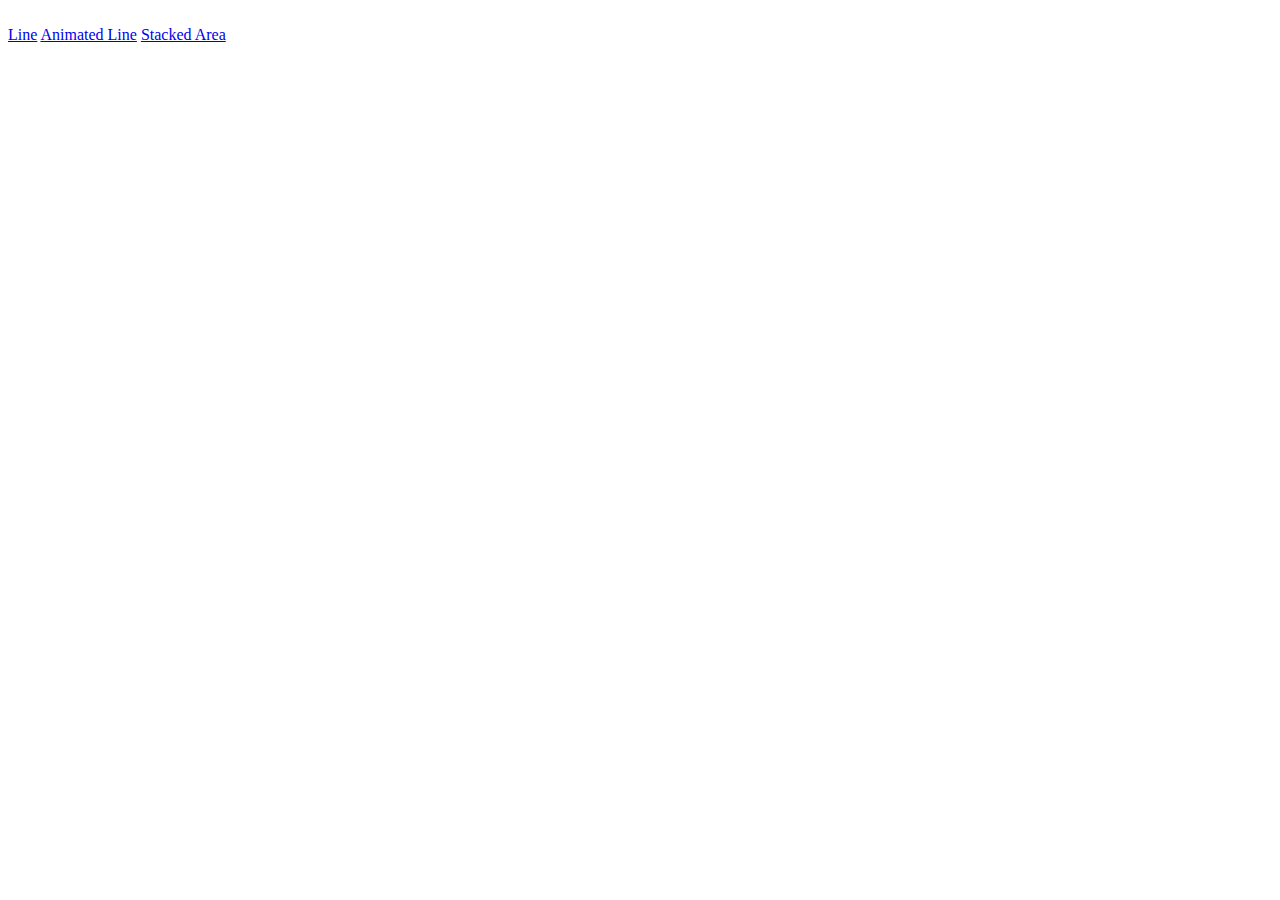
==== website/animated.html @ c76f569c "try to use a different reload" ====
<!DOCTYPE html>
<html>
<head>
<meta charset="utf-8">

<link rel="stylesheet" href="animated.css">
<script src="reload.js"></script>
<script src="amcharts/amcharts.js"></script>
<script src="amcharts/serial.js"></script>
<script src="amcharts/themes/dark.js"></script>
<script src="amcharts/plugins/dataloader/dataloader.min.js" type="text/javascript"></script>

</head>

<div id="chartdiv">
    <script>
var chart = AmCharts.makeChart("chartdiv", {
    "type": "serial",
    "theme": "dark",
	"legend": {
        "useGraphSettings": true
    },
	"addClassNames": true,
    "marginRight": 40,
    "marginLeft": 40,
    "autoMarginOffset": 20,
    "dataDateFormat": "YYYY-MM-DD JJ:NN:SS",
    "valueAxes": [{
        "id": "v1",
        "axisAlpha": 0,
        "position": "left",
        "ignoreAxisWidth":true
    }],
    "balloon": {
        "borderThickness": 1,
        "shadowAlpha": 0
    },
    "graphs": [{
        "id": "g1",
        "balloon":{
          "drop":true,
          "adjustBorderColor":false,
          "color":"#ffffff"
        },
        "bullet": "round",
        "bulletBorderAlpha": 1,
        "bulletColor": "#FFFFFF",
        "bulletSize": 5,
        "hideBulletsCount": 50,
        "lineThickness": 2,
        "title": "ping",
        "useLineColorForBulletBorder": true,
        "valueField": "ping",
        "balloonText": "<span style='font-size:18px;'>[[value]]</span>",
    },
	{
        "id": "g2",
        "balloon":{
          "drop":true,
          "adjustBorderColor":false,
          "color":"#ffffff"
        },
        "bullet": "round",
        "bulletBorderAlpha": 1,
        "bulletColor": "#FFFFFF",
        "bulletSize": 5,
        "hideBulletsCount": 50,
        "lineThickness": 2,
        "title": "download",
        "useLineColorForBulletBorder": true,
        "valueField": "down",
        "balloonText": "<span style='font-size:18px;'>[[value]]</span>"
    },
	{
        "id": "g3",
        "balloon":{
          "drop":true,
          "adjustBorderColor":false,
          "color":"#ffffff"
        },
        "bullet": "round",
        "bulletBorderAlpha": 1,
        "bulletColor": "#FFFFFF",
        "bulletSize": 5,
        "hideBulletsCount": 50,
        "lineThickness": 2,
        "title": "upload",
        "useLineColorForBulletBorder": true,
        "valueField": "up",
        "balloonText": "<span style='font-size:18px;'>[[value]]</span>"
    }],
    "chartScrollbar": {
        "graph": "g1",
        "oppositeAxis":false,
        "offset":30,
        "scrollbarHeight": 80,
        "backgroundAlpha": 0,
        "selectedBackgroundAlpha": 0.1,
        "selectedBackgroundColor": "#888888",
        "graphFillAlpha": 0,
        "graphLineAlpha": 0.5,
        "selectedGraphFillAlpha": 0,
        "selectedGraphLineAlpha": 1,
        "autoGridCount":true,
        "color":"#AAAAAA"
    },
    "chartCursor": {
        "pan": true,
        "valueLineEnabled": true,
        "valueLineBalloonEnabled": true,
        "cursorAlpha":1,
        "cursorColor":"#258cbb",
        "limitToGraph":"g1",
        "valueLineAlpha":0.2
    },
    "valueScrollbar":{
      "oppositeAxis":false,
      "offset":50,
      "scrollbarHeight":10
    },
    "categoryField": "date",
    "categoryAxis": {
        "parseDates": true,
		"minPeriod": "mm",
        "dashLength": 1,
        "minorGridEnabled": true
    },
    "export": {
        "enabled": true
    },
	"dataLoader": {
		"url": "data.csv",
		"format": "csv",
		"delimiter": ",",
		"useColumnNames": true
}});

chart.addListener("rendered", zoomChart);

zoomChart();

function zoomChart() {
    chart.zoomToIndexes(chart.dataLoader.length - 40, chart.dataLoader.length - 1);
}

    </script>
</div>
<br>
<a href="#" onClick="loadHTML('line');">Line</a>
<a href="#" onClick="loadHTML('animated');">Animated Line</a>
<a href="#" onClick="loadHTML('stackedArea');">Stacked Area</a>
<!--
<form action="line.html">
    <input type="submit" value="Line">
</form>
<form action="animated.html">
    <input type="submit" value="Animated Line">
</form>
<form action="stackedArea.html">
    <input type="submit" value="Stacked Area">
</form>
-->
</html>
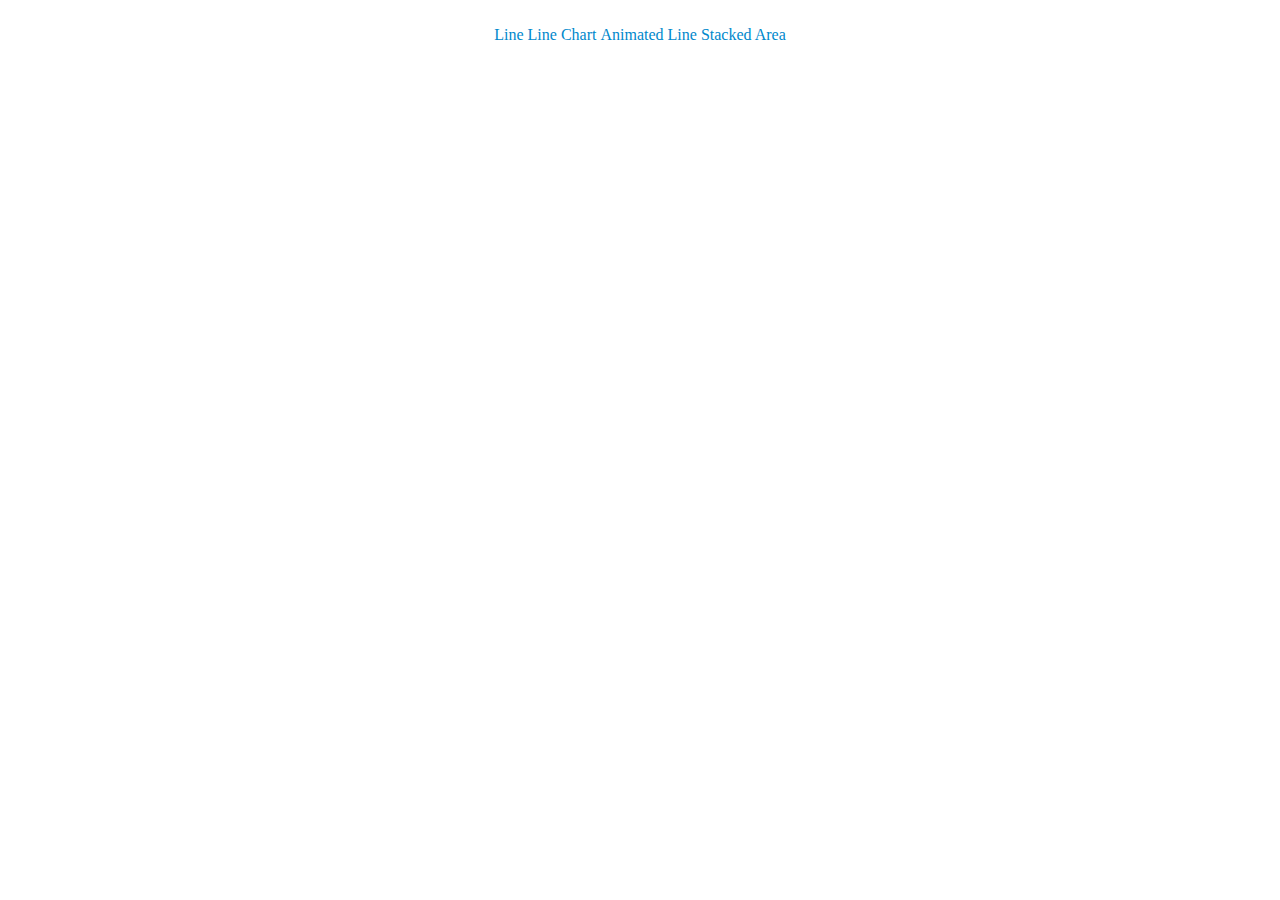
==== commit 983a7d75: "update buttons" ====
--- a/website/animated.html
+++ b/website/animated.html
@@ -2,18 +2,42 @@
 <html>
 <head>
 <meta charset="utf-8">
+<style>
+a {
+  color: #0088cc;
+  text-decoration: none;
+}
+a:hover {
+  text-decoration: underline;
+}
+#link-container {
+    text-align: center;
+}
+.button {
+    display: inline-block;
+}
+</style>
 
-<link rel="stylesheet" href="animated.css">
+<!-- JQuery && Buttons -->
+<script src="http://ajax.googleapis.com/ajax/libs/jquery/2.1.3/jquery.min.js" type="text/javascript"></script>
+<link rel="stylesheet" href="https://skidding.github.io/obvious-buttons/src/obvious-buttons.css">
+
+<!-- Styles -->
+<link rel="stylesheet" href="css.css">
+
+<!-- Nice Reload -->
+<script type="text/javascript" src="js/jquery.ba-hashchange.min.js"></script>
 <script src="reload.js"></script>
+
+<!-- AMCharts -->
 <script src="amcharts/amcharts.js"></script>
 <script src="amcharts/serial.js"></script>
 <script src="amcharts/themes/dark.js"></script>
 <script src="amcharts/plugins/dataloader/dataloader.min.js" type="text/javascript"></script>
-
 </head>
 
 <div id="chartdiv">
-    <script>
+<script>
 var chart = AmCharts.makeChart("chartdiv", {
     "type": "serial",
     "theme": "dark",
@@ -143,21 +167,14 @@
     chart.zoomToIndexes(chart.dataLoader.length - 40, chart.dataLoader.length - 1);
 }
 
-    </script>
+</script>
 </div>
 <br>
-<a href="#" onClick="loadHTML('line');">Line</a>
-<a href="#" onClick="loadHTML('animated');">Animated Line</a>
-<a href="#" onClick="loadHTML('stackedArea');">Stacked Area</a>
-<!--
-<form action="line.html">
-    <input type="submit" value="Line">
-</form>
-<form action="animated.html">
-    <input type="submit" value="Animated Line">
-</form>
-<form action="stackedArea.html">
-    <input type="submit" value="Stacked Area">
-</form>
--->
+<div id="link-container">
+  <a href="line.html" class="button button-inline button-primary">Line</a>
+  <a href="lineChart.html" class="button button-inline button-primary">Line Chart</a>
+  <a href="animated.html" class="button button-inline button-primary">Animated Line</a>
+  <a href="stackedArea.html" class="button button-inline button-primary">Stacked Area</a>
+  <br><br>
+</div>
 </html>